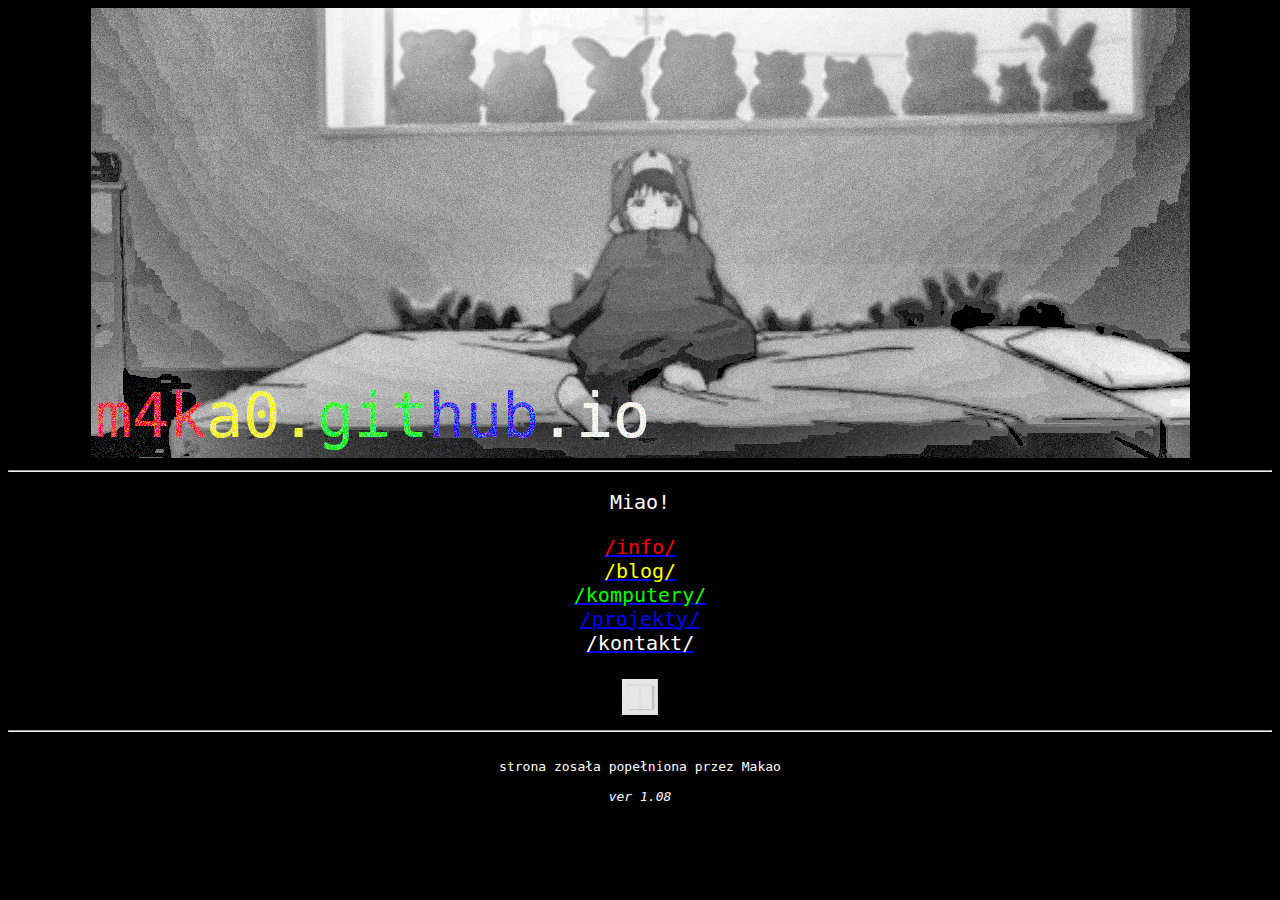
==== index.html @ a379de27 "Update index.html" ====
<!DOCTYPE html>
<html>
<body bgcolor ="black">
<head>

<center><img src=Images/banner.png>

</head>

<body>
<center><hr>
    
</p><center><font size="5"><font color="white"><font face="Monospace">Miao!</p>
<a href="info/info.html"><center><font color="red"><font size="5">/info/</a>
<a href="blog/blog.html"><center><font color="yellow"><font size="5">/blog/</a>
<a href="komputery/komputery.html"><center><font color="lime"><font size="5">/komputery/</a>
<a href="projekty/projekty.html"><center><font color="blue"><font size="5">/projekty/</a>
<a href="kontakt/kontakt.html"><font size="5"><center><font color="white">/kontakt/<br></a>
    <br>
<a href="https://m4ka0.github.io/light_ver/"><center><img src=Images/light_switch.png width="36" height="36"></a>
    
    
<hr>
<p><center><font size="3"><font face="Monospace">strona zosała popełniona przez Makao</p>
<i><center>ver 1.08</i> 
</body>
</html>
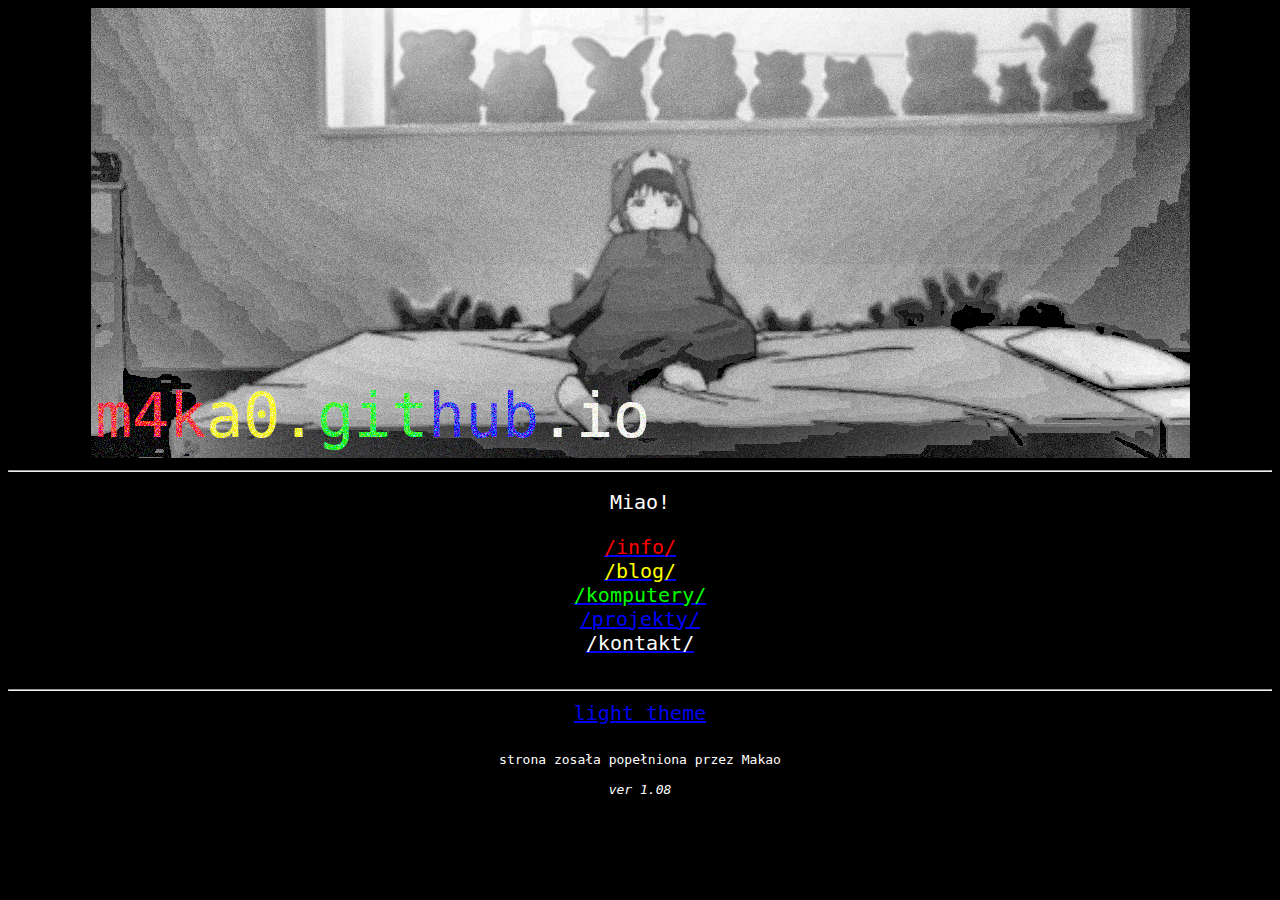
==== commit 374f2e0f: "Update index.html" ====
--- a/index.html
+++ b/index.html
@@ -16,11 +16,9 @@
 <a href="komputery/komputery.html"><center><font color="lime"><font size="5">/komputery/</a>
 <a href="projekty/projekty.html"><center><font color="blue"><font size="5">/projekty/</a>
 <a href="kontakt/kontakt.html"><font size="5"><center><font color="white">/kontakt/<br></a>
-    <br>
-<a href="https://m4ka0.github.io/light_ver/"><center><img src=Images/light_switch.png width="36" height="36"></a>
-    
-    
+    <br>    
 <hr>
+<a href="https://m4ka0.github.io/light_ver/"><center>light theme</a>
 <p><center><font size="3"><font face="Monospace">strona zosała popełniona przez Makao</p>
 <i><center>ver 1.08</i> 
 </body>
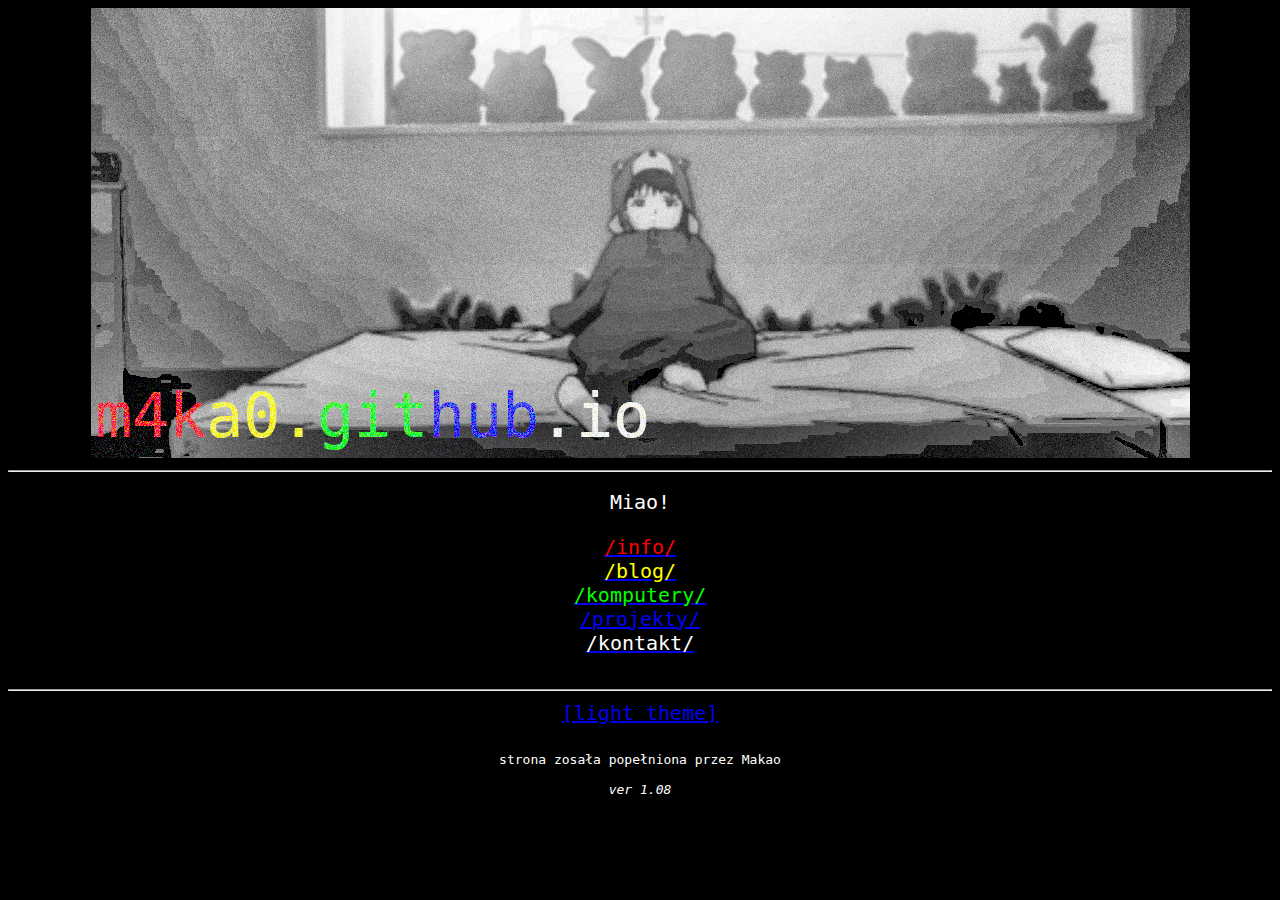
==== commit ff3da8c3: "Update index.html" ====
--- a/index.html
+++ b/index.html
@@ -18,7 +18,7 @@
 <a href="kontakt/kontakt.html"><font size="5"><center><font color="white">/kontakt/<br></a>
     <br>    
 <hr>
-<a href="https://m4ka0.github.io/light_ver/"><center>light theme</a>
+<a href="https://m4ka0.github.io/light_ver/"><center>[light theme]</a>
 <p><center><font size="3"><font face="Monospace">strona zosała popełniona przez Makao</p>
 <i><center>ver 1.08</i> 
 </body>
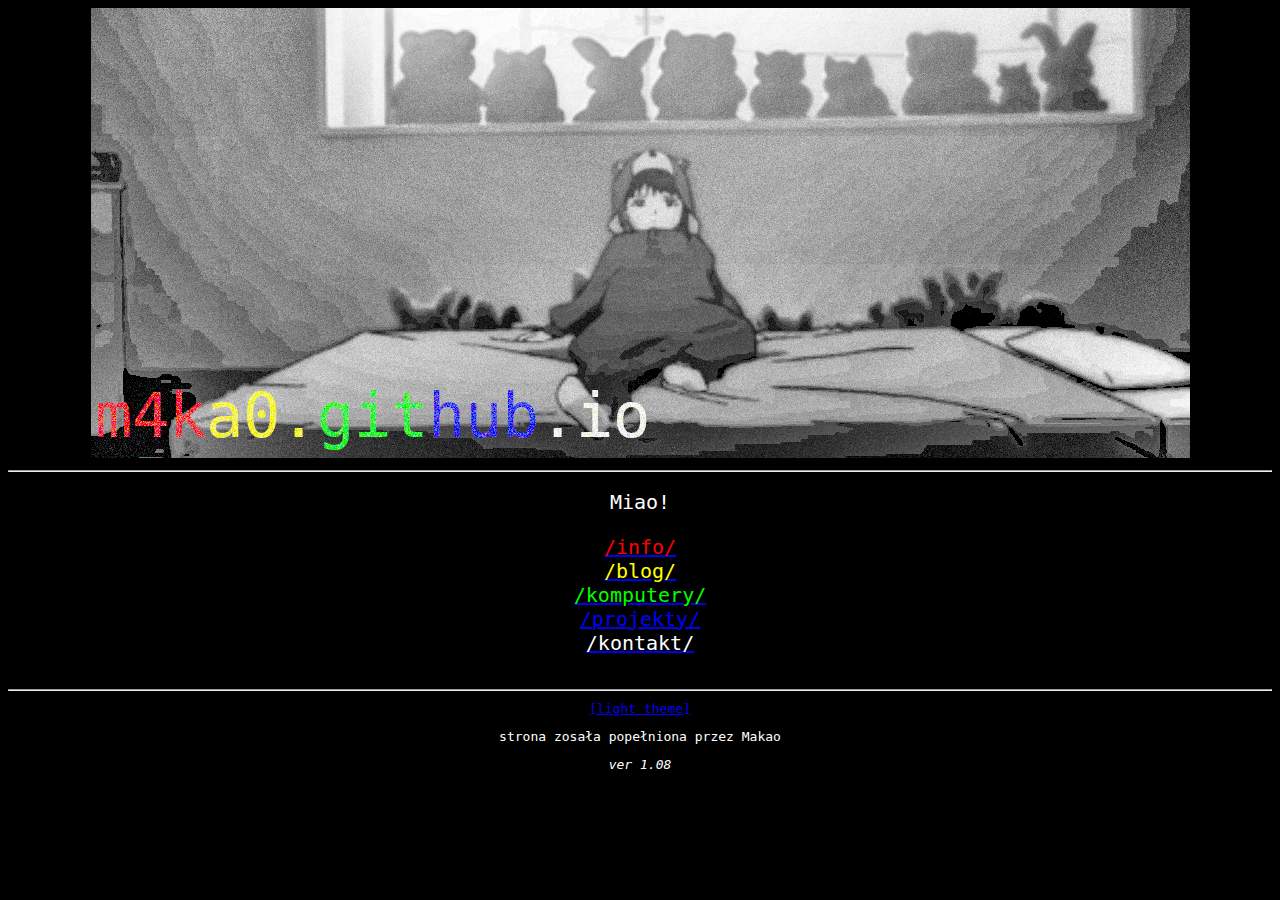
==== commit 3c24fe9d: "Update index.html" ====
--- a/index.html
+++ b/index.html
@@ -18,7 +18,7 @@
 <a href="kontakt/kontakt.html"><font size="5"><center><font color="white">/kontakt/<br></a>
     <br>    
 <hr>
-<a href="https://m4ka0.github.io/light_ver/"><center>[light theme]</a>
+<a href="https://m4ka0.github.io/light_ver/"><font size="3"><center><font color="white"><center>[light theme]</a>
 <p><center><font size="3"><font face="Monospace">strona zosała popełniona przez Makao</p>
 <i><center>ver 1.08</i> 
 </body>
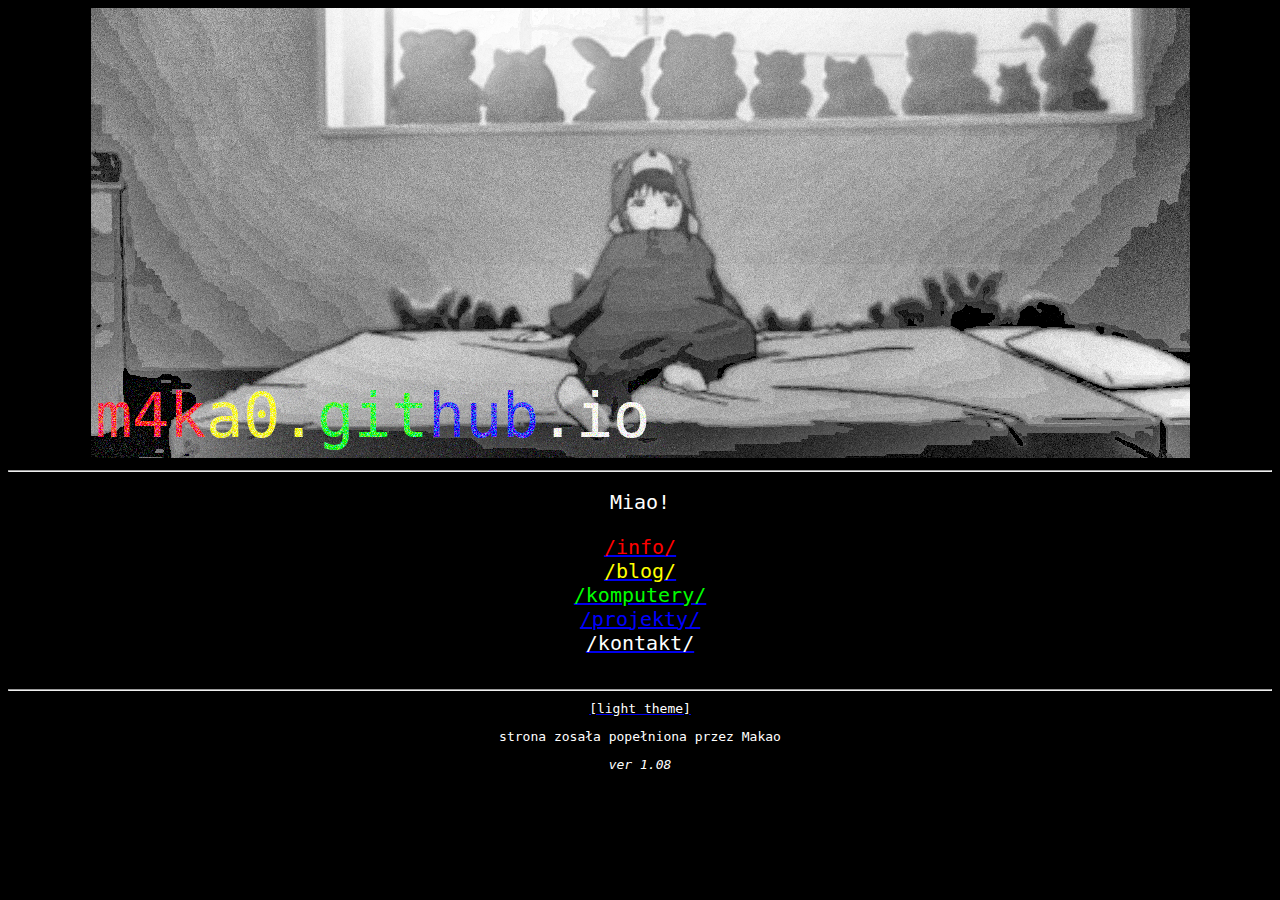
==== commit 52695b44: "Update index.html" ====
--- a/index.html
+++ b/index.html
@@ -18,7 +18,7 @@
 <a href="kontakt/kontakt.html"><font size="5"><center><font color="white">/kontakt/<br></a>
     <br>    
 <hr>
-<a href="https://m4ka0.github.io/light_ver/"><font size="3"><center><font color="white"><center>[light theme]</a>
+<a href="https://m4ka0.github.io/light_ver/"><font size="3"><center><center><font color="white">[light theme]</a>
 <p><center><font size="3"><font face="Monospace">strona zosała popełniona przez Makao</p>
 <i><center>ver 1.08</i> 
 </body>
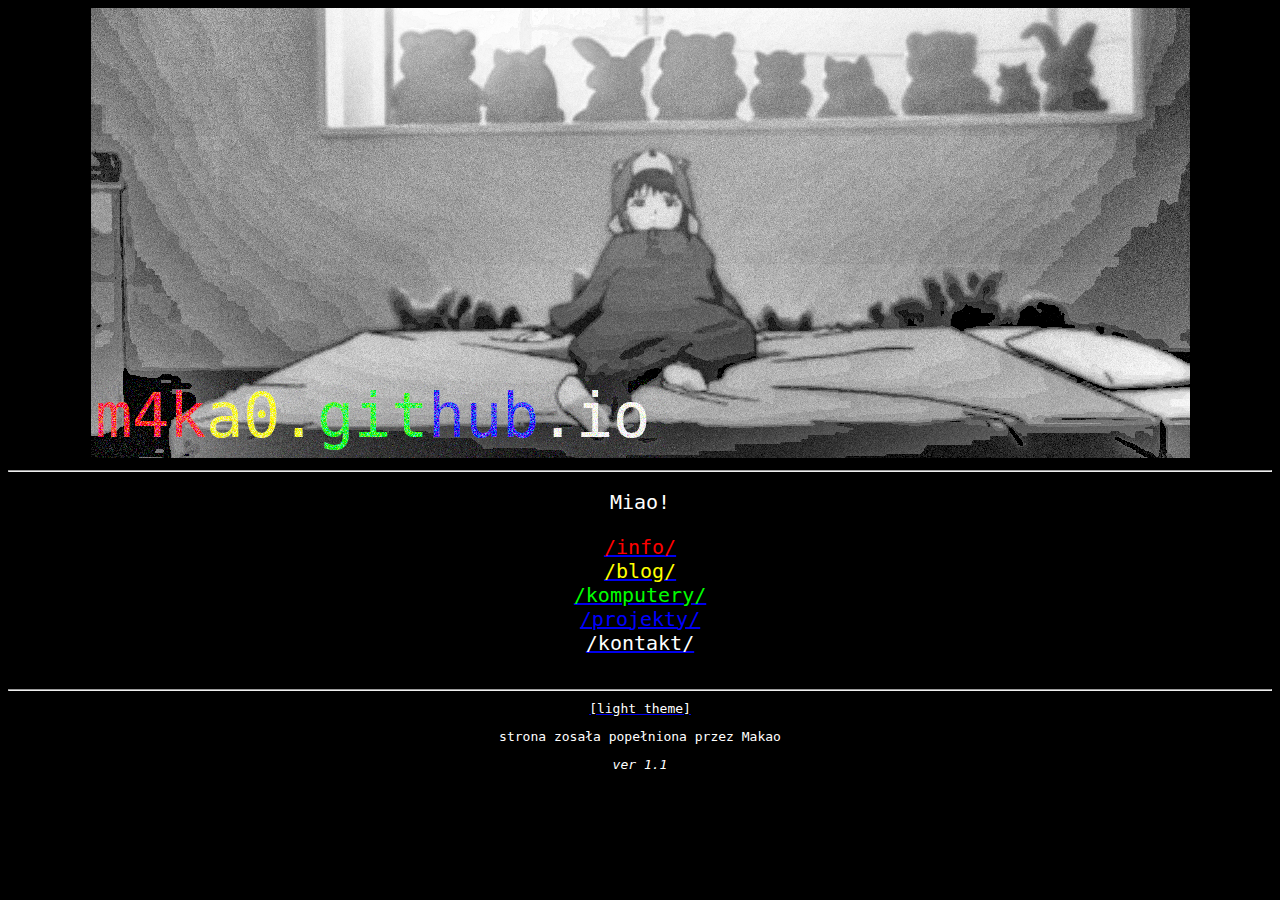
==== commit f400326d: "Update index.html" ====
--- a/index.html
+++ b/index.html
@@ -1,6 +1,8 @@
 <!DOCTYPE html>
 <html>
 <body bgcolor ="black">
+<title>m4ka0.github.io</title>
+
 <head>
 
 <center><img src=Images/banner.png>
@@ -20,6 +22,6 @@
 <hr>
 <a href="https://m4ka0.github.io/light_ver/"><font size="3"><center><center><font color="white">[light theme]</a>
 <p><center><font size="3"><font face="Monospace">strona zosała popełniona przez Makao</p>
-<i><center>ver 1.08</i> 
+<i><center>ver 1.1</i> 
 </body>
 </html>
